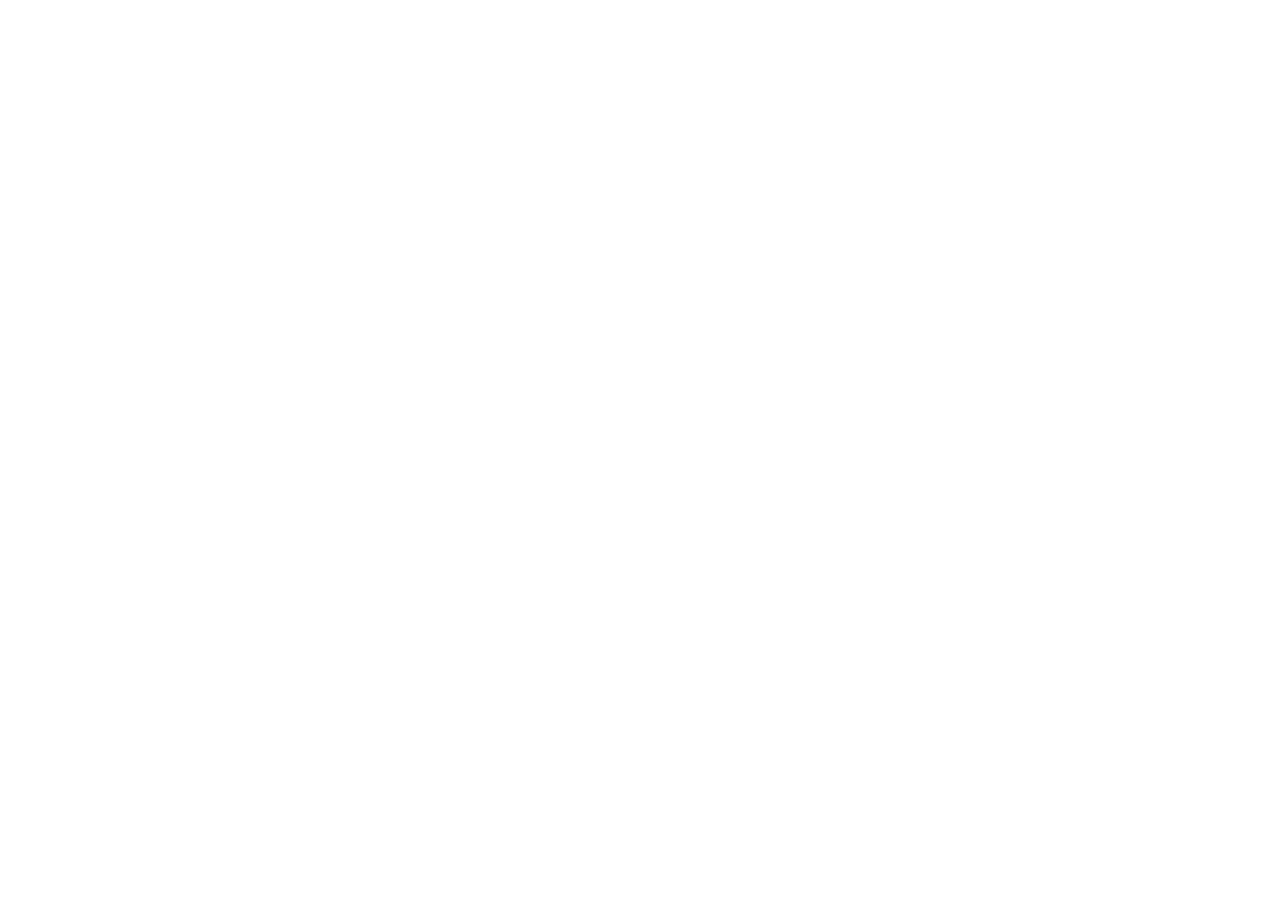
==== src/main/resources/templates/lobby.html @ eb4e75ed "game management boilerplate" ====
<!DOCTYPE HTML>
<html xmlns:th="http://www.thymeleaf.org" lang="en">
<head>
<title>Lobby</title>
<meta name="viewport" content="width=device-width, initial-scale=1" />
<link href="css/dependencies.css" rel="stylesheet" type="text/css" media="all" />
<link href="css/style.css" rel="stylesheet" type="text/css" media="all" />
<meta http-equiv="Content-Type" content="text/html; charset=utf-8" />
<script type="text/javascript" src="scripts/dependecies.js"></script>
<script th:inline="javascript">
	/*<![CDATA[*/
	"use strict";
	var current_game_state = /*[[${game.state}]]*/'ERROR';
	/*]]>*/
</script>
<script type="text/javascript" src="scripts/lobby.js"></script>
</head>
<body>
	
</body>
</html>
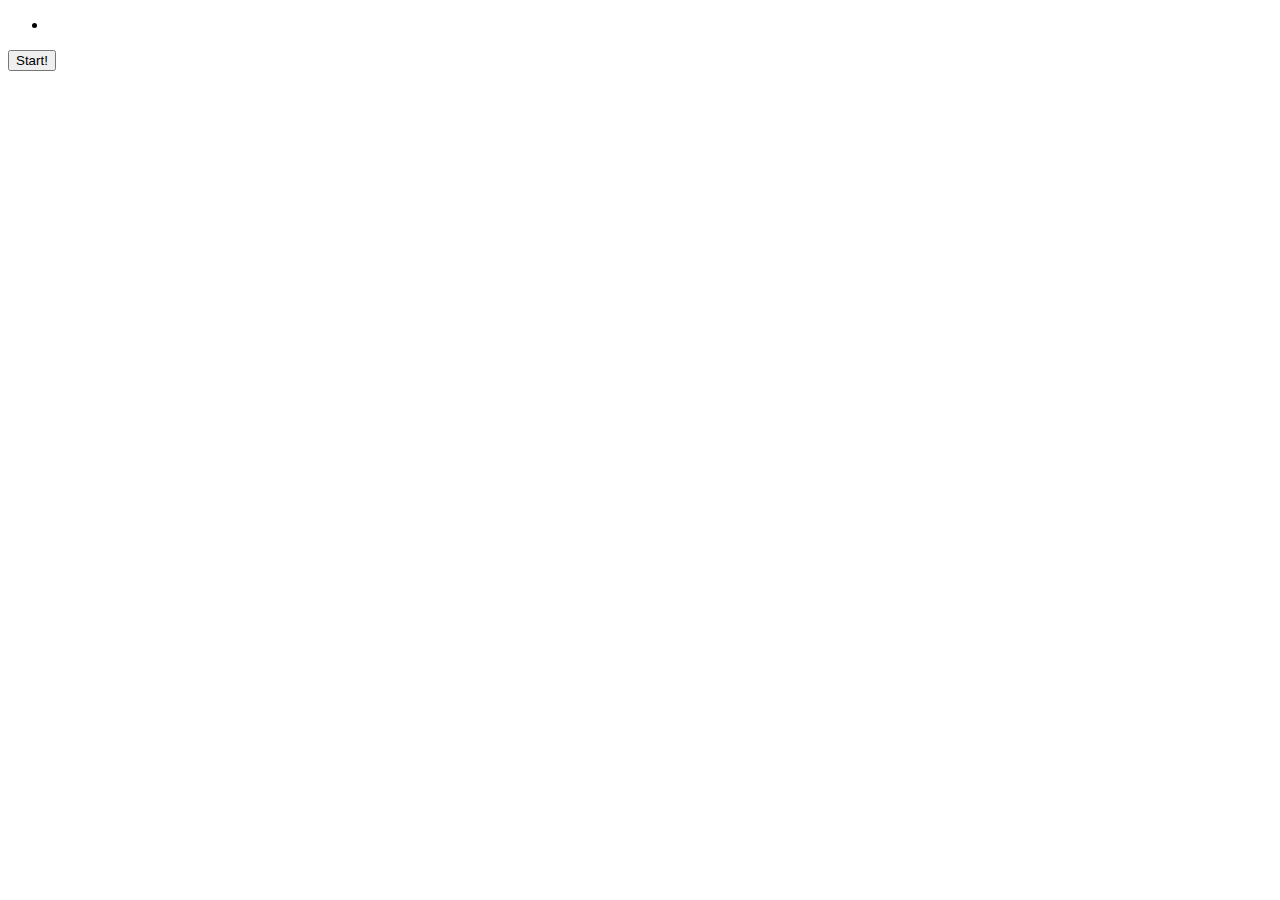
==== commit 0be5580a: "gameview" ====
--- a/src/main/resources/templates/lobby.html
+++ b/src/main/resources/templates/lobby.html
@@ -16,6 +16,17 @@
 <script type="text/javascript" src="scripts/lobby.js"></script>
 </head>
 <body>
-	
+	<div class="lobby-container">
+		<div class="lobby">
+			<div class="lobby-sizes-container">
+				<ul>
+					<li th:id="@{size_} + ${size}" th:each="size : ${sizes}" th:utext="${size} + @{X} + ${size}"></li>
+				</ul>
+			</div>
+			<div class="lobby-start-container">
+				<button id="start-game-button">Start!</button>
+			</div>
+		</div>
+	</div>
 </body>
 </html>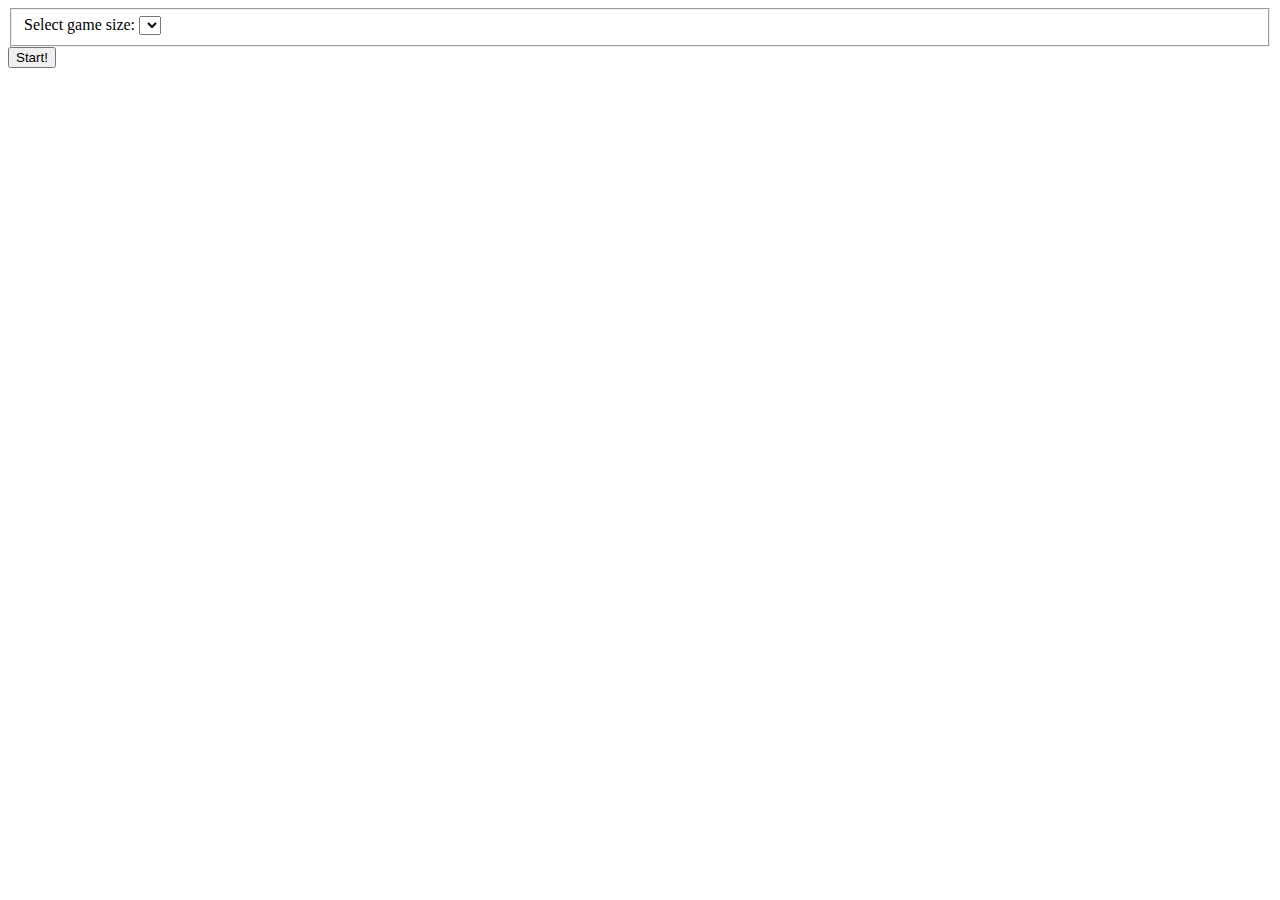
==== commit c54b75ba: "stupid refactoring" ====
--- a/src/main/resources/templates/lobby.html
+++ b/src/main/resources/templates/lobby.html
@@ -10,7 +10,10 @@
 <script th:inline="javascript">
 	/*<![CDATA[*/
 	"use strict";
+	var game_id = /*[[${game_id}]]*/'ERROR';
 	var current_game_state = /*[[${game.state}]]*/'ERROR';
+	var game_size = /*[[${game.size}]]*/'ERROR';
+	current_game_state = current_game_state.$name;
 	/*]]>*/
 </script>
 <script type="text/javascript" src="scripts/lobby.js"></script>
@@ -19,9 +22,14 @@
 	<div class="lobby-container">
 		<div class="lobby">
 			<div class="lobby-sizes-container">
-				<ul>
-					<li th:id="@{size_} + ${size}" th:each="size : ${sizes}" th:utext="${size} + @{X} + ${size}"></li>
-				</ul>
+				<form action="#">
+  					<fieldset>
+    					<label for="sizes">Select game size:</label>
+    					<select name="sizes" id="sizes">
+    						<option th:id="@{size_} + ${size}" th:each="size : ${sizes}" th:utext="${size} + @{X} + ${size}"></option>
+    					</select>
+ 					</fieldset>
+				</form>
 			</div>
 			<div class="lobby-start-container">
 				<button id="start-game-button">Start!</button>
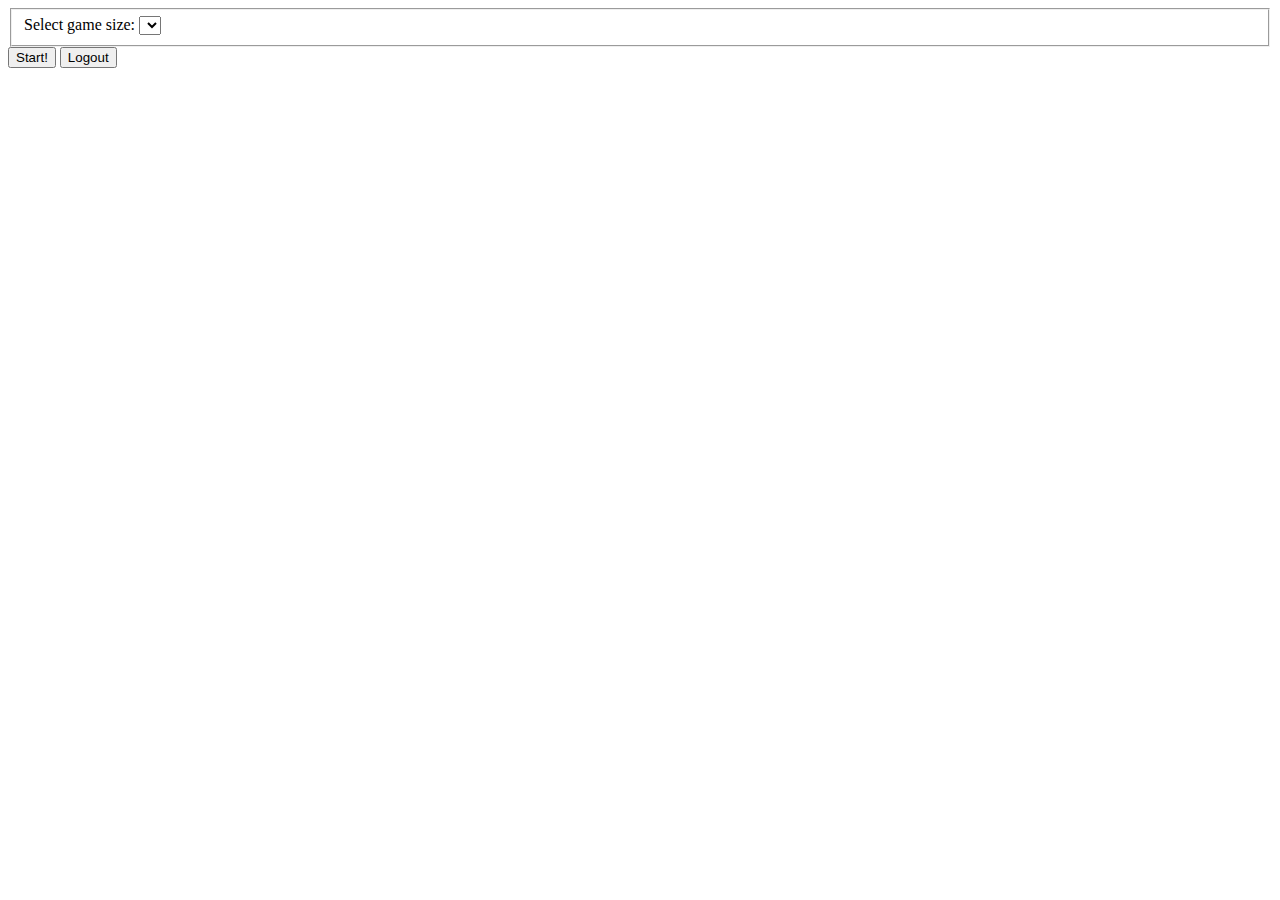
==== commit 933c9f65: "working" ====
--- a/src/main/resources/templates/lobby.html
+++ b/src/main/resources/templates/lobby.html
@@ -11,9 +11,8 @@
 	/*<![CDATA[*/
 	"use strict";
 	var game_id = /*[[${game_id}]]*/'ERROR';
-	var current_game_state = /*[[${game.state}]]*/'ERROR';
-	var game_size = /*[[${game.size}]]*/'ERROR';
-	current_game_state = current_game_state.$name;
+	var current_game_state = /*[[${game==null?"":game.state.toString()}]]*/'ERROR';
+	var game_size = /*[[${game==null?1:game.size}]]*/'ERROR';
 	/*]]>*/
 </script>
 <script type="text/javascript" src="scripts/lobby.js"></script>
@@ -33,6 +32,7 @@
 			</div>
 			<div class="lobby-start-container">
 				<button id="start-game-button">Start!</button>
+				<button id="logout-button">Logout</button>
 			</div>
 		</div>
 	</div>
